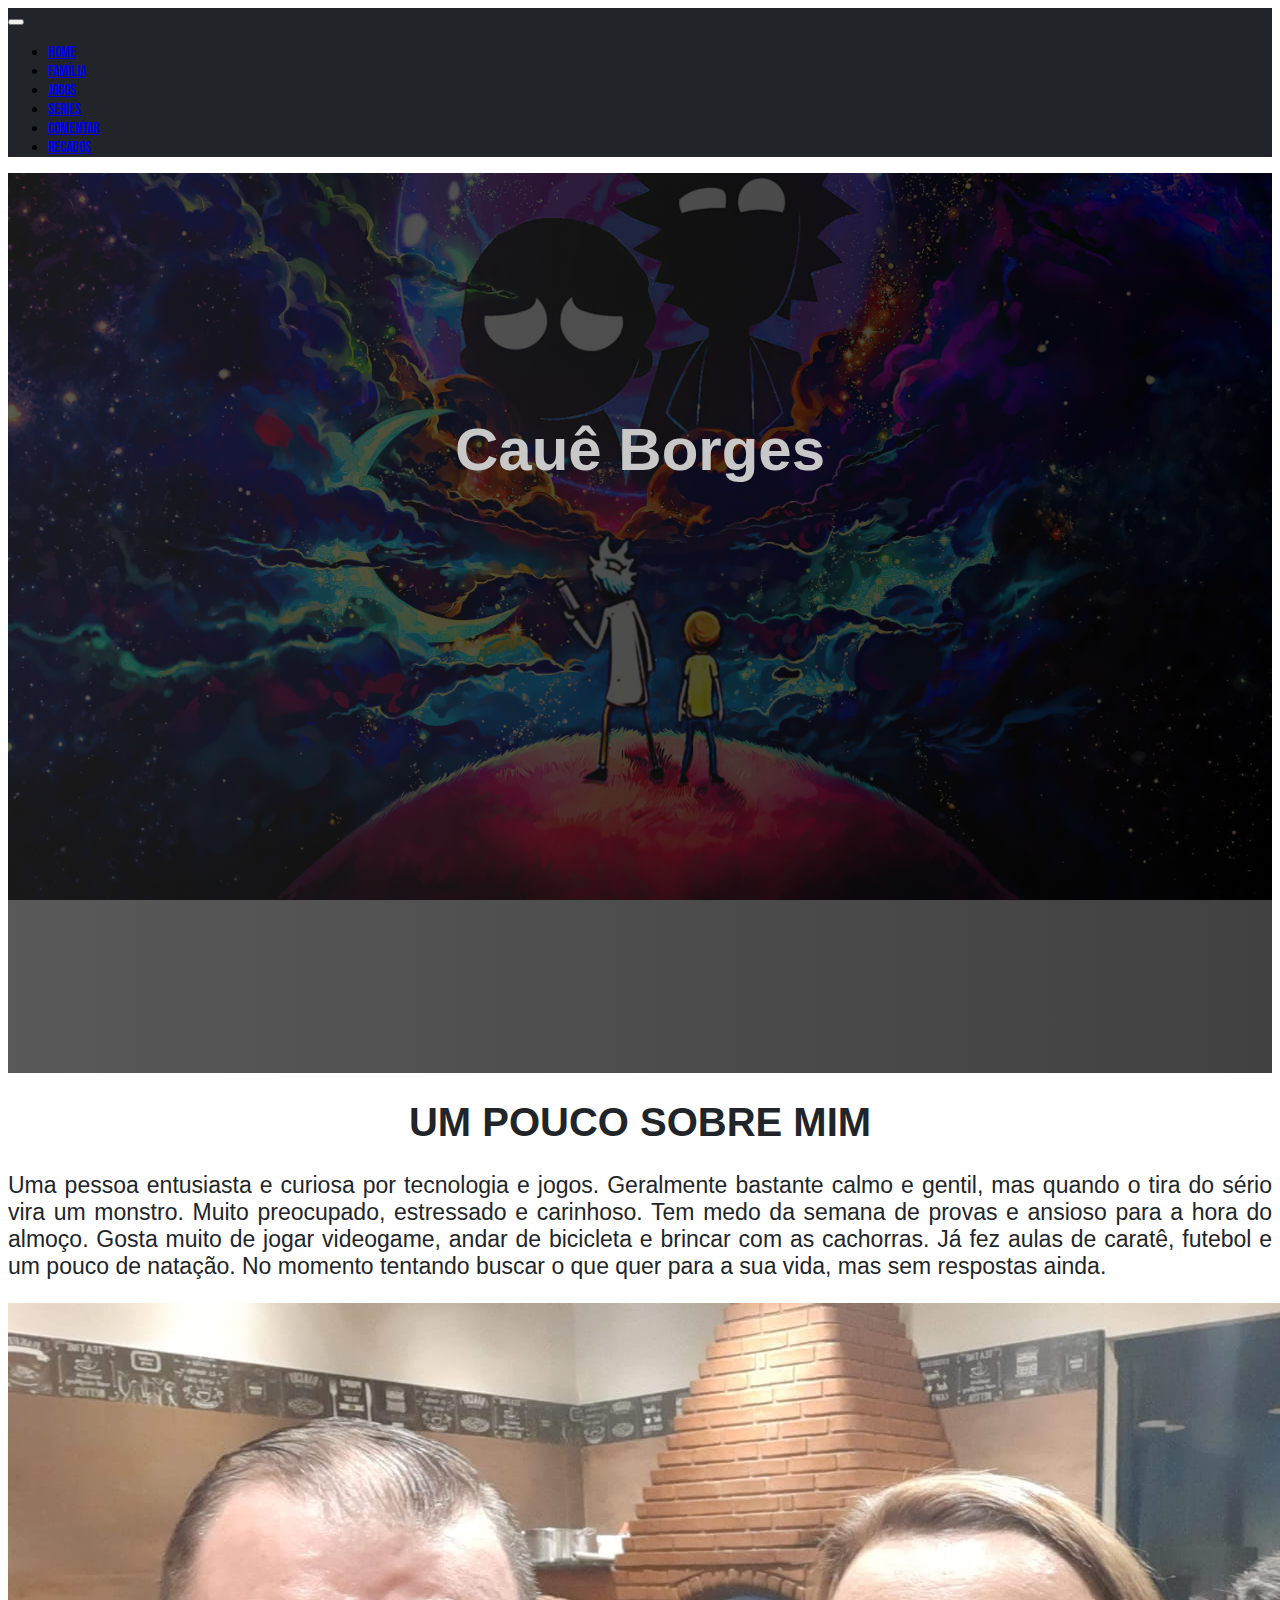
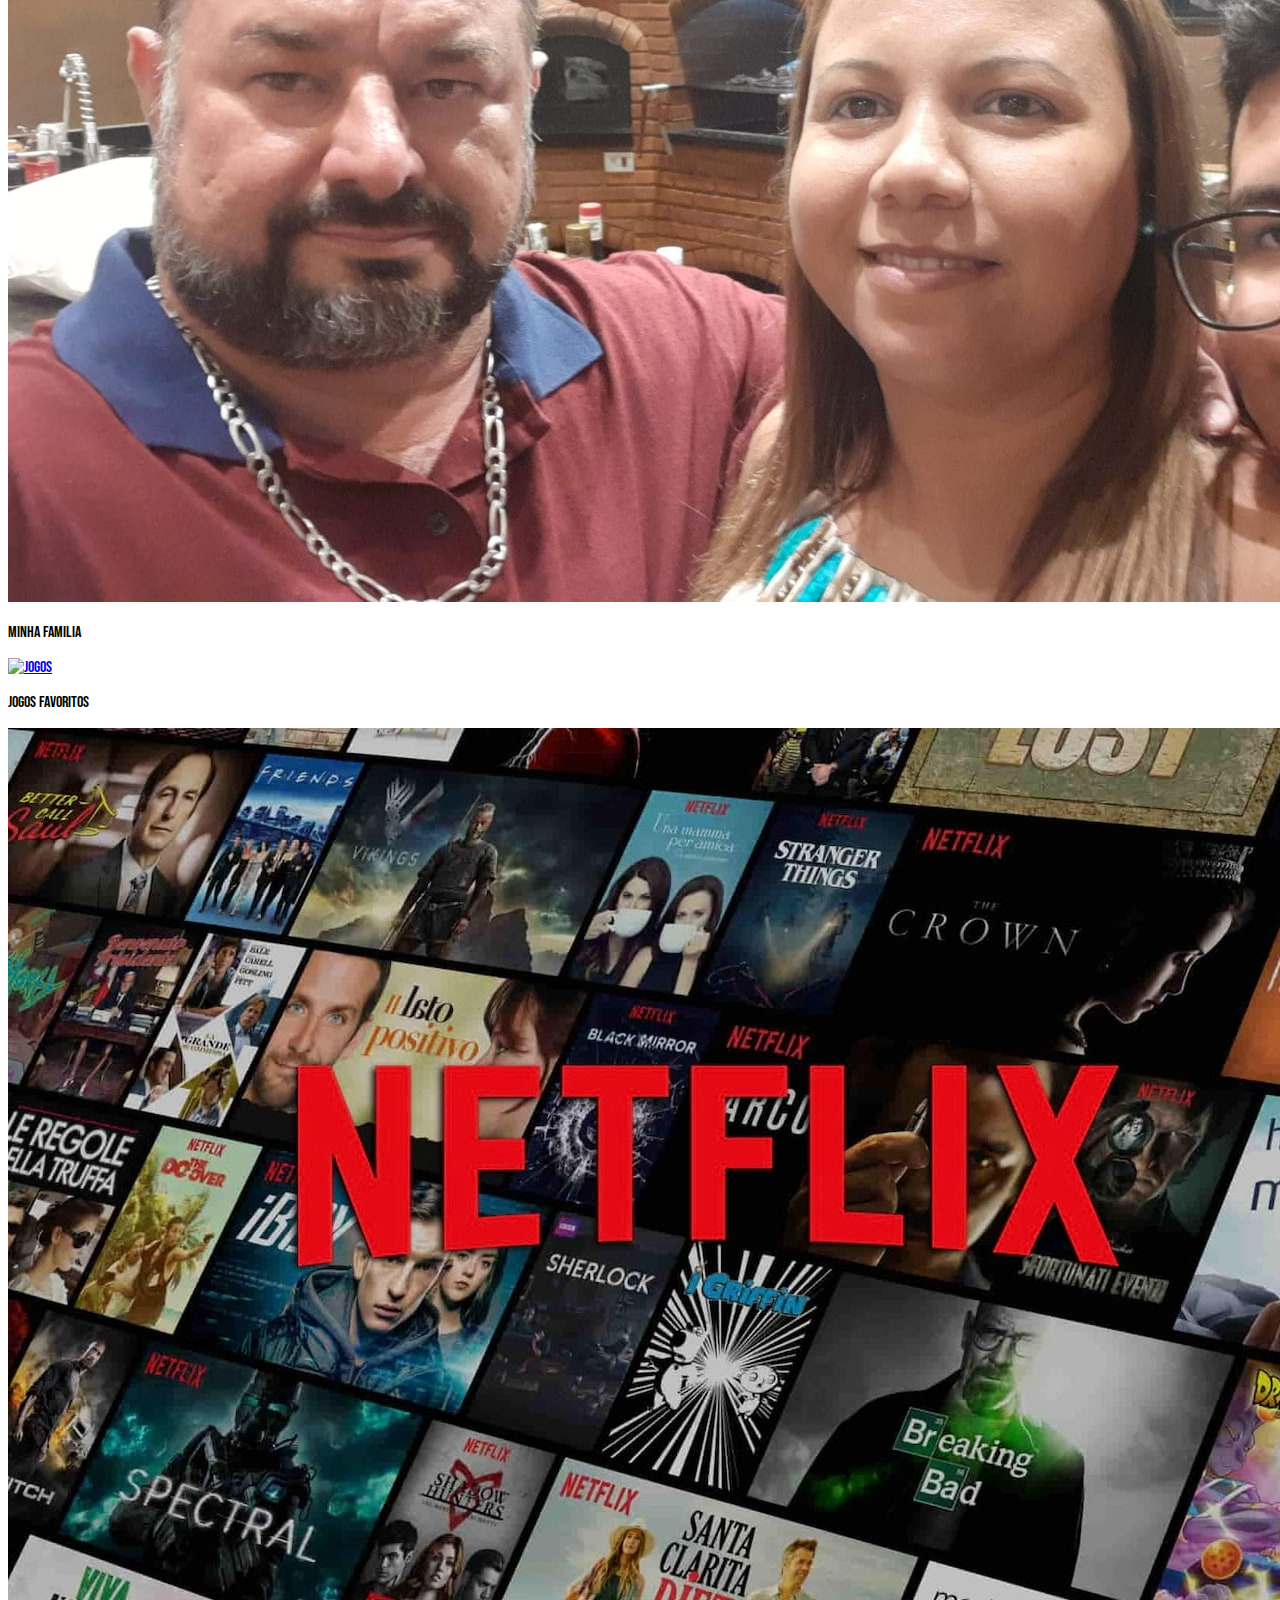
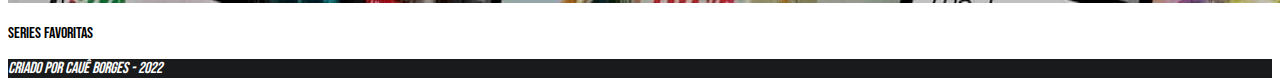
==== index.html @ 2012e20e "Add files via upload" ====
<!doctype html>
<html lang="pt-br">
  <head>
    <meta charset="utf-8">
    <meta http-equiv="X-UA-Compatible" content="IE=edge">
    <meta name="viewport" content="width=device-width, initial-scale=1">
    <title>Meu site pessoal 2.0(beta)</title>
    <link rel="icon" a  href="Imagens/ferramenta-de-controle-de-jogo.png" a>
    <link href="estilo.css" rel="stylesheet">
    <link href="https://cdn.jsdelivr.net/npm/bootstrap@5.2.0-beta1/dist/css/bootstrap.min.css" rel="stylesheet" integrity="sha384-0evHe/X+R7YkIZDRvuzKMRqM+OrBnVFBL6DOitfPri4tjfHxaWutUpFmBp4vmVor" crossorigin="anonymous">
    <link href="/docs/5.2/dist/css/bootstrap.min.css" rel="stylesheet" integrity="sha384-gH2yIJqKdNHPEq0n4Mqa/HGKIhSkIHeL5AyhkYV8i59U5AR6csBvApHHNl/vI1Bx" crossorigin="anonymous">
</head>
<body>
  <nav class="navbar navbar-expand-md fixed-top navbar-dark bg-dark ">
    <section class="container-fluid">
      <button class="navbar-toggler" type="button" data-bs-toggle="collapse" data-bs-target="#navbarNav"
      aria-controls="navbarNav" aria-expanded="false" aria-label="Toggle navigation">
      <span class="navbar-toggler-icon"></span>
    </button>
            <div class="collapse navbar-collapse" id="navbarNav">

                <ul class="navbar-nav ml-auto">
                  <li class="nav-item">
                    <a class="nav-link active" aria-current="page" href="index.html">Home</a>
                  </li>
                  <li class="nav-item">
                    <a class="nav-link active" aria-current="page" href="familia.html">Família</a>
                  </li>
                  <li class="nav-item">
                    <a class="nav-link active" aria-current="page" href="jogos.html">Jogos</a>
                  </li>
                  <li class="nav-item">
                    <a class="nav-link active" aria-current="page" href="serie.html">Series</a>
                  </li>
                  <li class="nav-item">
                    <a class="nav-link active" aria-current="page" href="recados-form.html">Comentar</a>
                  </li>
                  <li class="nav-item">
                    <a class="nav-link active" aria-current="page" href="recados.php">Recados</a>
                  </li>
                </ul> 
            </div>
        </div>            
    </section>
</nav>        
        <header class="topo">
          <div id="intro" class="view">
              <div class="mask rgba-black-strong">
                  <div class="container-fluid d-flex align-items-center justify-content-center h-100 centralizar">
                      <div class="row d-flex justify-content-center text-center align-self-center ">
                          <div class="container">                     
                              <h1>Cauê Borges</h1>
                              <a href="#" id="icon_sobre" class="fa fa-angle-double-down sombra"></a>    
                          </div>
                      </div>
                  </div>
              </div>
          </div>
      </header>
      <section class="sobre" id="sobre_mim">
        <div class="container">
            <div class="row justify-content-center">
                <div class="col-sm-8 align-items-center pt-5 pb-5">
                    <h1 class="pb-1">UM POUCO SOBRE MIM</h1>
                    <p class="pt-4 pb-3">
                      Uma pessoa entusiasta e curiosa por tecnologia e jogos.
                      Geralmente bastante calmo e gentil, mas quando o tira do sério vira um monstro. Muito preocupado, estressado e carinhoso.
                      Tem medo da semana de provas e ansioso para a hora do almoço. 
                      Gosta muito de jogar videogame, andar de bicicleta e brincar com as cachorras.
                      Já fez aulas de caratê, futebol e um pouco de natação.
                      No momento tentando buscar o que quer para a sua vida, mas sem respostas ainda.                            
                      </p>
                </div>  
            </div> 
        </div>
    </section>
    <section id="destaques">
      <div class="container">
          <div class="row col-12 p-5">
              <div class="col-md-4">
                  <div class="card shadow-sm">
                      <a href="familia.html">
                          <img class="card-img-top p-3" src="Imagens/Familia.jfif" alt="Minha Familia">
                      </a>
                      <div class="card-body">
                          <p class="card-text text-center">Minha Familia</p>        
                      </div>
                  </div>
              </div>
              <div class="col-md-4">
                  <div class="card shadow-sm">
                      <a href="jogos.html">
                          <img class="card-img-top p-3" src="Imagens/jogos/capajogos.jpg" alt="Jogos">
                      </a>
                      <div class="card-body">
                          <p class="card-text text-center">Jogos Favoritos</p>        
                  </div>
                  </div>
              </div>
              <div class="col-md-4">
                  <div class="card shadow-sm">
                      <a href="serie.html">
                          <img class="card-img-top p-3" src="Imagens/Series/capaserie.jpg" alt="Series">
                      </a>
                      <div class="card-body">
                          <p class="card-text text-center">Series Favoritas</p>        
                      </div>
                  </div>
              </div>
          </div>
      </div>
  </section>  
      <footer class="footer mt-auto py-3">
        <div class="container">
            <p class="text-center"><em>Criado por Cauê Borges - 2022</em></p>
        </div>
    </footer>
      <script src="/docs/5.2/dist/js/bootstrap.bundle.min.js" integrity="sha384-A3rJD856KowSb7dwlZdYEkO39Gagi7vIsF0jrRAoQmDKKtQBHUuLZ9AsSv4jD4Xa" crossorigin="anonymous"></script>
      <script src="https://cdn.jsdelivr.net/npm/bootstrap@5.2.0-beta1/dist/js/bootstrap.bundle.min.js"
      integrity="sha384-pprn3073KE6tl6bjs2QrFaJGz5/SUsLqktiwsUTF55Jfv3qYSDhgCecCxMW52nD2"
      crossorigin="anonymous"></script>
    </body>
  </html>
---- estilo.css ----
@import url('https://fonts.googleapis.com/css2?family=Bebas+Neue&family=Qwitcher+Grypen&display=swap');
html,body,header,#intro{height:100%; font-family: 'Bebas Neue', cursive;}

.navbar{
    background: #212529;
}
.navbar-collapse {
    flex-direction: column;
}

.navbar-light .navbar-nav .nav-link {
    color: rgba(255,255,255);
    font-size: 19px;
}
.navbar-light .navbar-nav .nav-link:hover {
    color: rgb(139, 139, 139);
    font-size: 19px;
}
.navbar-brand{
    
    background: linear-gradient(to left, rgb(255, 255, 255),rgb(100, 100, 100));
    -webkit-background-clip: text;
    -webkit-text-fill-color: transparent;


    text-transform: uppercase;font-weight: 700;
    font-size: 36px;
}
#intro{

    background: linear-gradient(to right, #202020be, #000000be) /* W3C, IE 10+/ Edge, Firefox 16+, Chrome 26+, Opera 12+, Safari 7+ */
    ,url("Imagens/fundo.jpg") no-repeat center center fixed;-webkit-background-size:cover;-moz-background-size:cover;-o-background-size:cover;background-size:cover
}

.topo h1{font-size:60px;font-weight:900;font-family:'Roboto', sans-serif;color:rgb(200, 200, 200)}

.topo p{font-size:25px;font-family:'Roboto', sans-serif;color:#fff}

.topo a{color:#fff;font-size:50px;text-decoration:none;outline:none;display:block;position:absolute;bottom:20px;right:0;left:0;margin:0 auto;width:32px}

.topo .centralizar{position:absolute;top:50%;left:50%;transform:translate(-50%, -50%)}@media (max-width: 400px){
    
.topo h1{font-size:50px}.topo p{font-size:21px}}.sobre{width:100%;height:auto;text-align:center}

.sobre h1{text-align:center;font-size:40px;font-weight:700;font-family:'Roboto', sans-serif;color:#212529}

.sobre p{font-size:23px;font-family:'Roboto', sans-serif;color:#212529;text-align:justify}


#destaques {
    background-color: #fff;
}
footer{
    color: #fff;
    background-color: #191a1b;
    font-size: 1rem;
}

.balao {
    width: 320px;
    float: left;
    text-align: left;
    background-image: url(imagens/balao.jpg);
    background-size: 300px;
    background-repeat: no-repeat;
    padding: 10px 5px;
}
.recado{
    margin: 5px 20px;
}
.nome {
    margin-left: 170px;
    margin-top: 90px;
    font-size: 1.2rem;
    text-align: center;
}
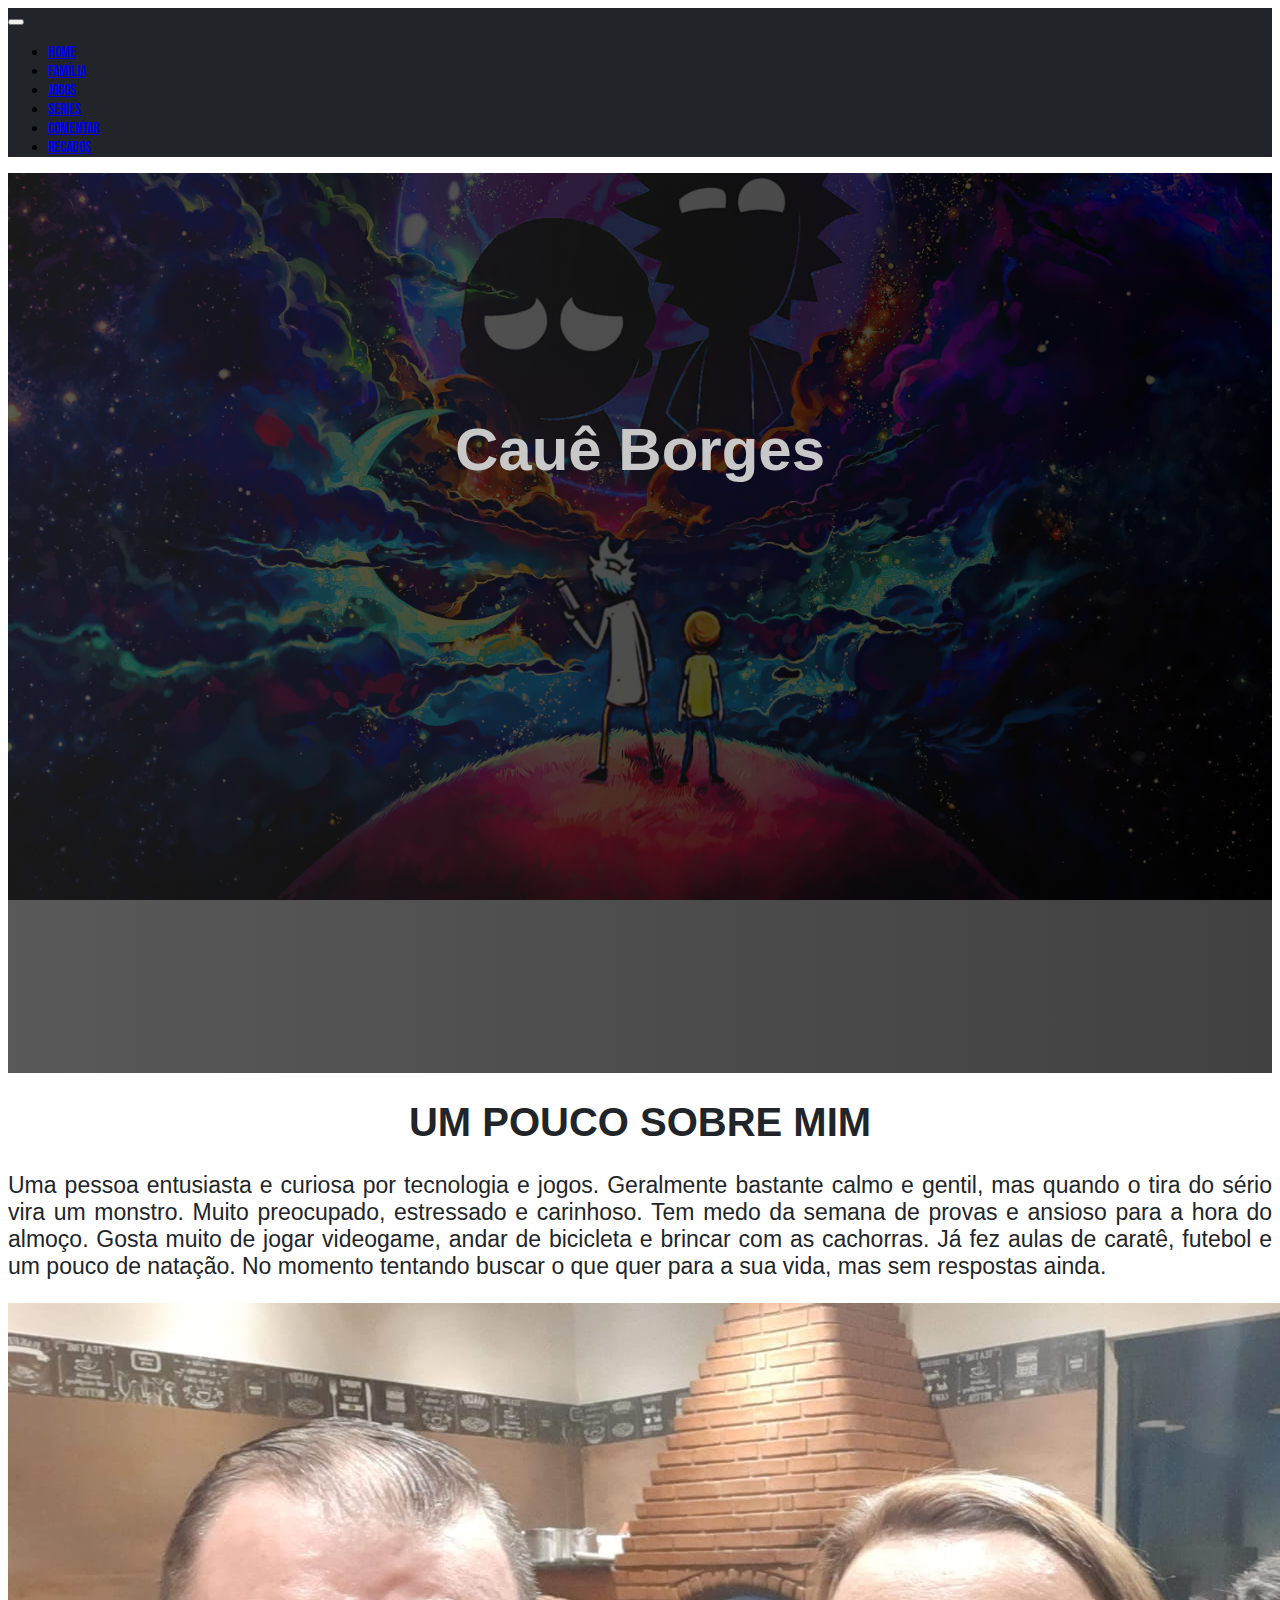
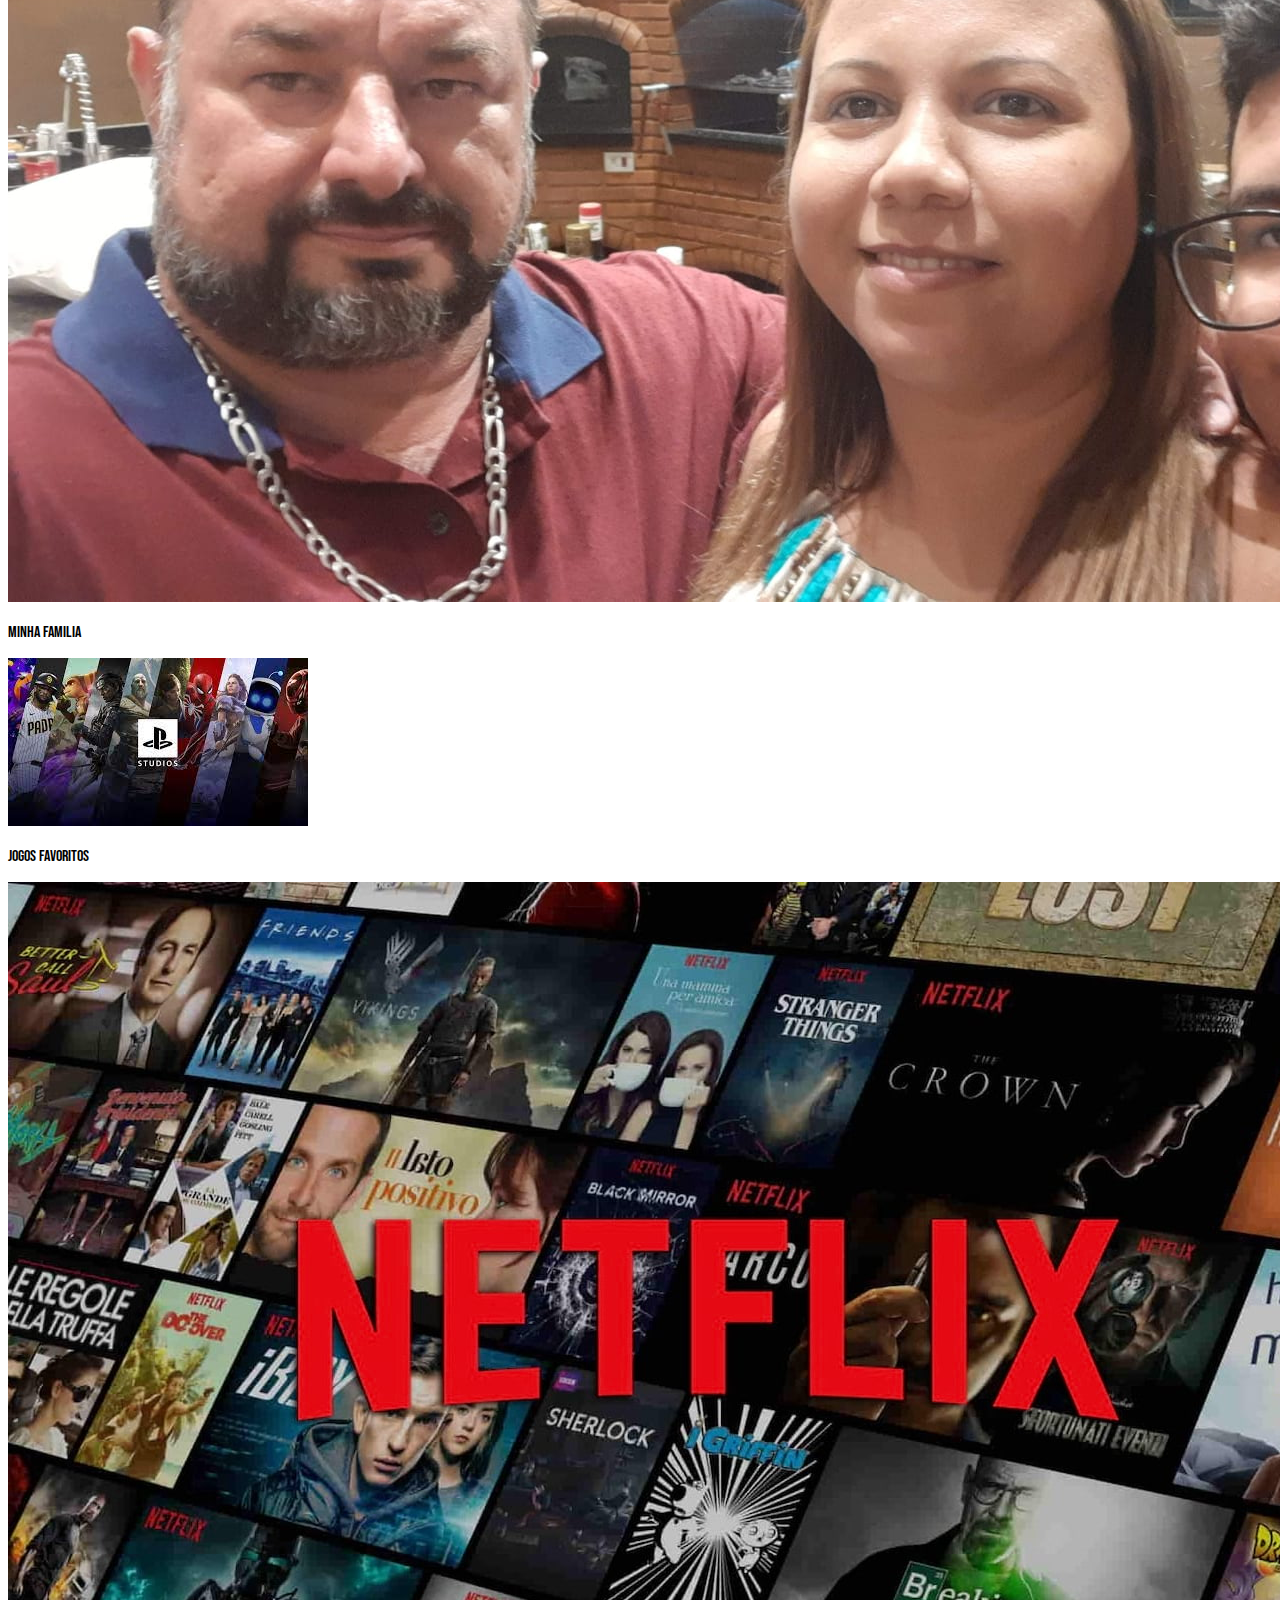
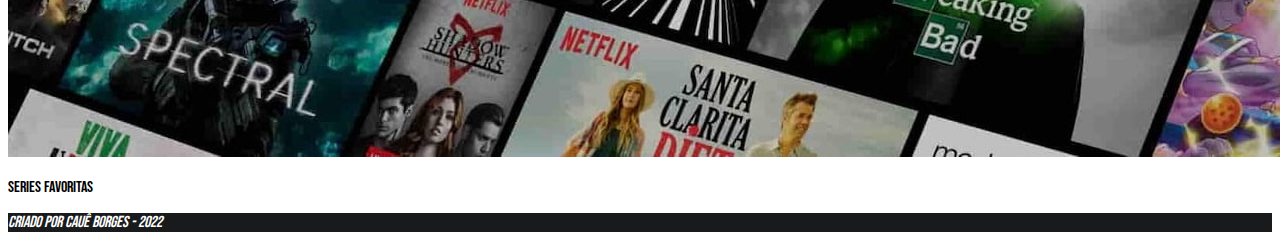
==== commit 8dc3dfde: "Update index.html" ====
--- a/index.html
+++ b/index.html
@@ -90,7 +90,7 @@
               <div class="col-md-4">
                   <div class="card shadow-sm">
                       <a href="jogos.html">
-                          <img class="card-img-top p-3" src="Imagens/jogos/capajogos.jpg" alt="Jogos">
+                          <img class="card-img-top p-3" src="Imagens/Jogos/capajogos.jpg" alt="Jogos">
                       </a>
                       <div class="card-body">
                           <p class="card-text text-center">Jogos Favoritos</p>        
@@ -120,4 +120,4 @@
       integrity="sha384-pprn3073KE6tl6bjs2QrFaJGz5/SUsLqktiwsUTF55Jfv3qYSDhgCecCxMW52nD2"
       crossorigin="anonymous"></script>
     </body>
-  </html>+  </html>
